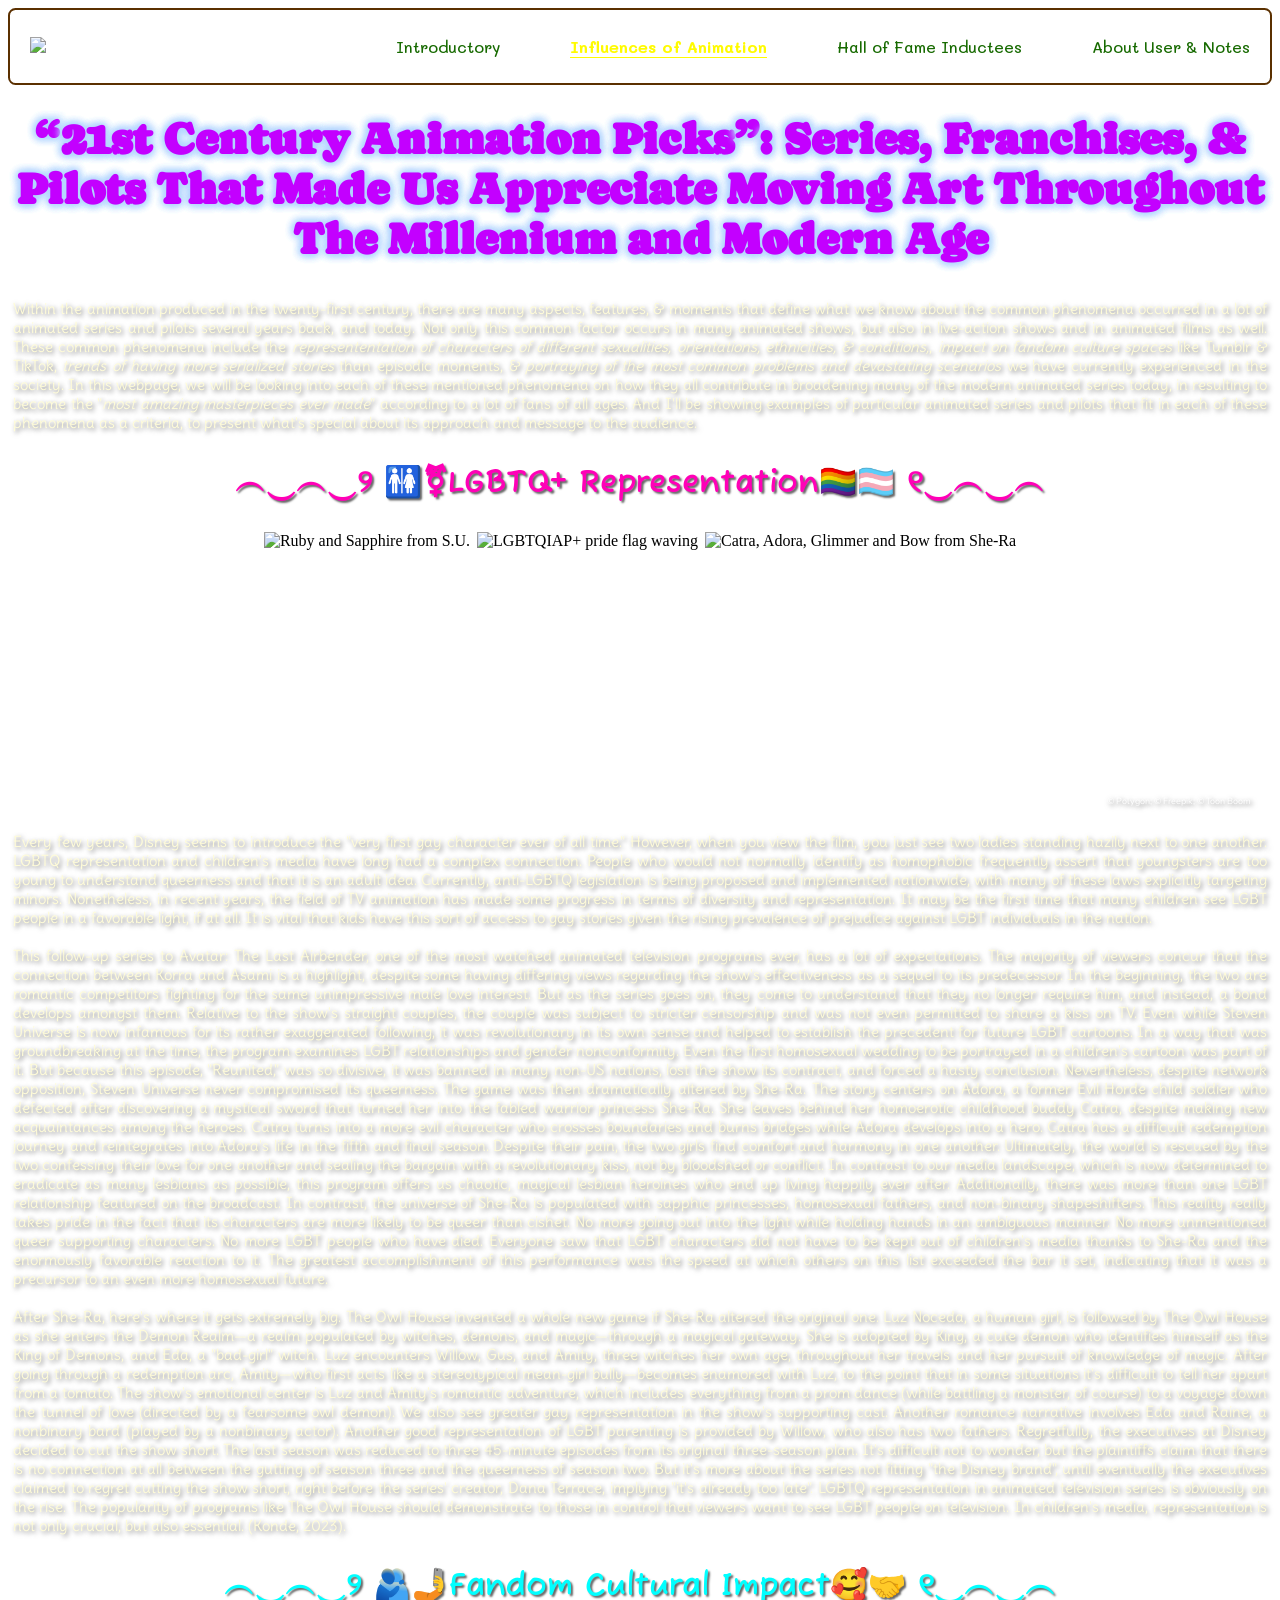
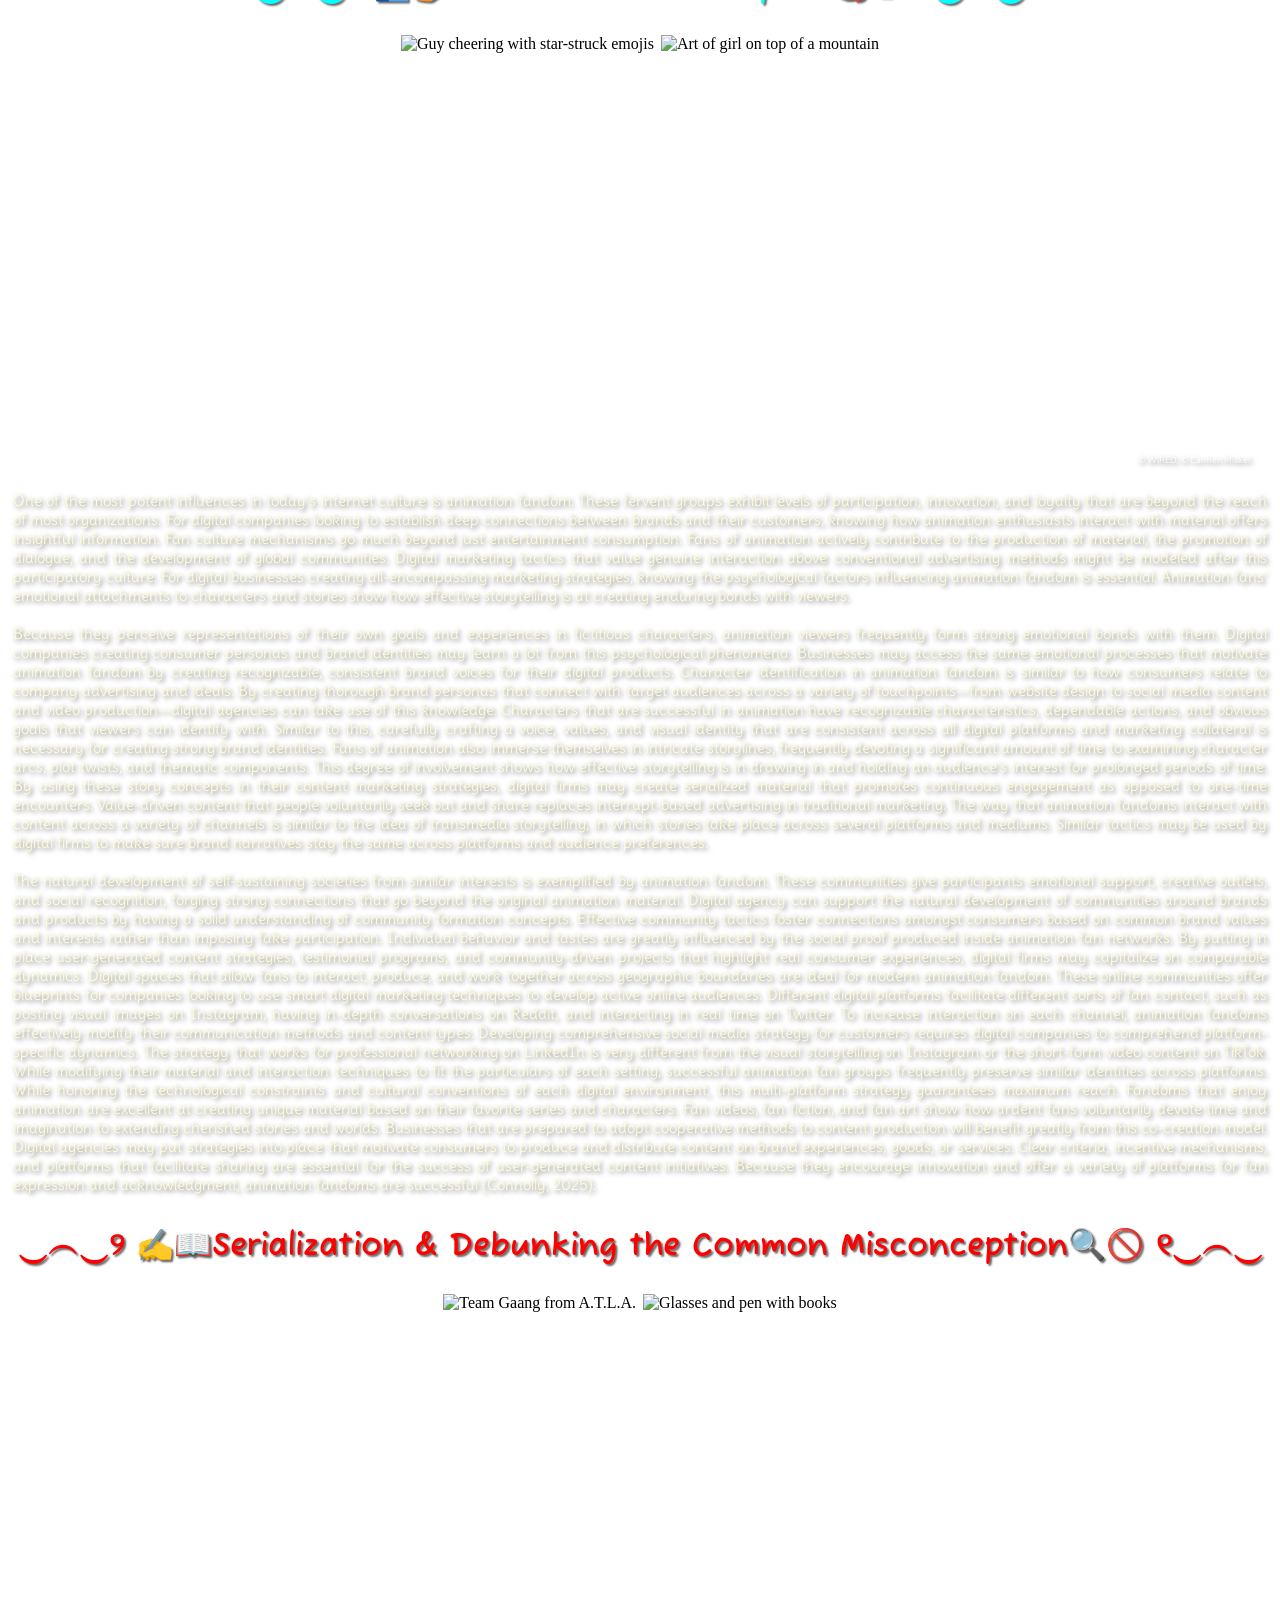
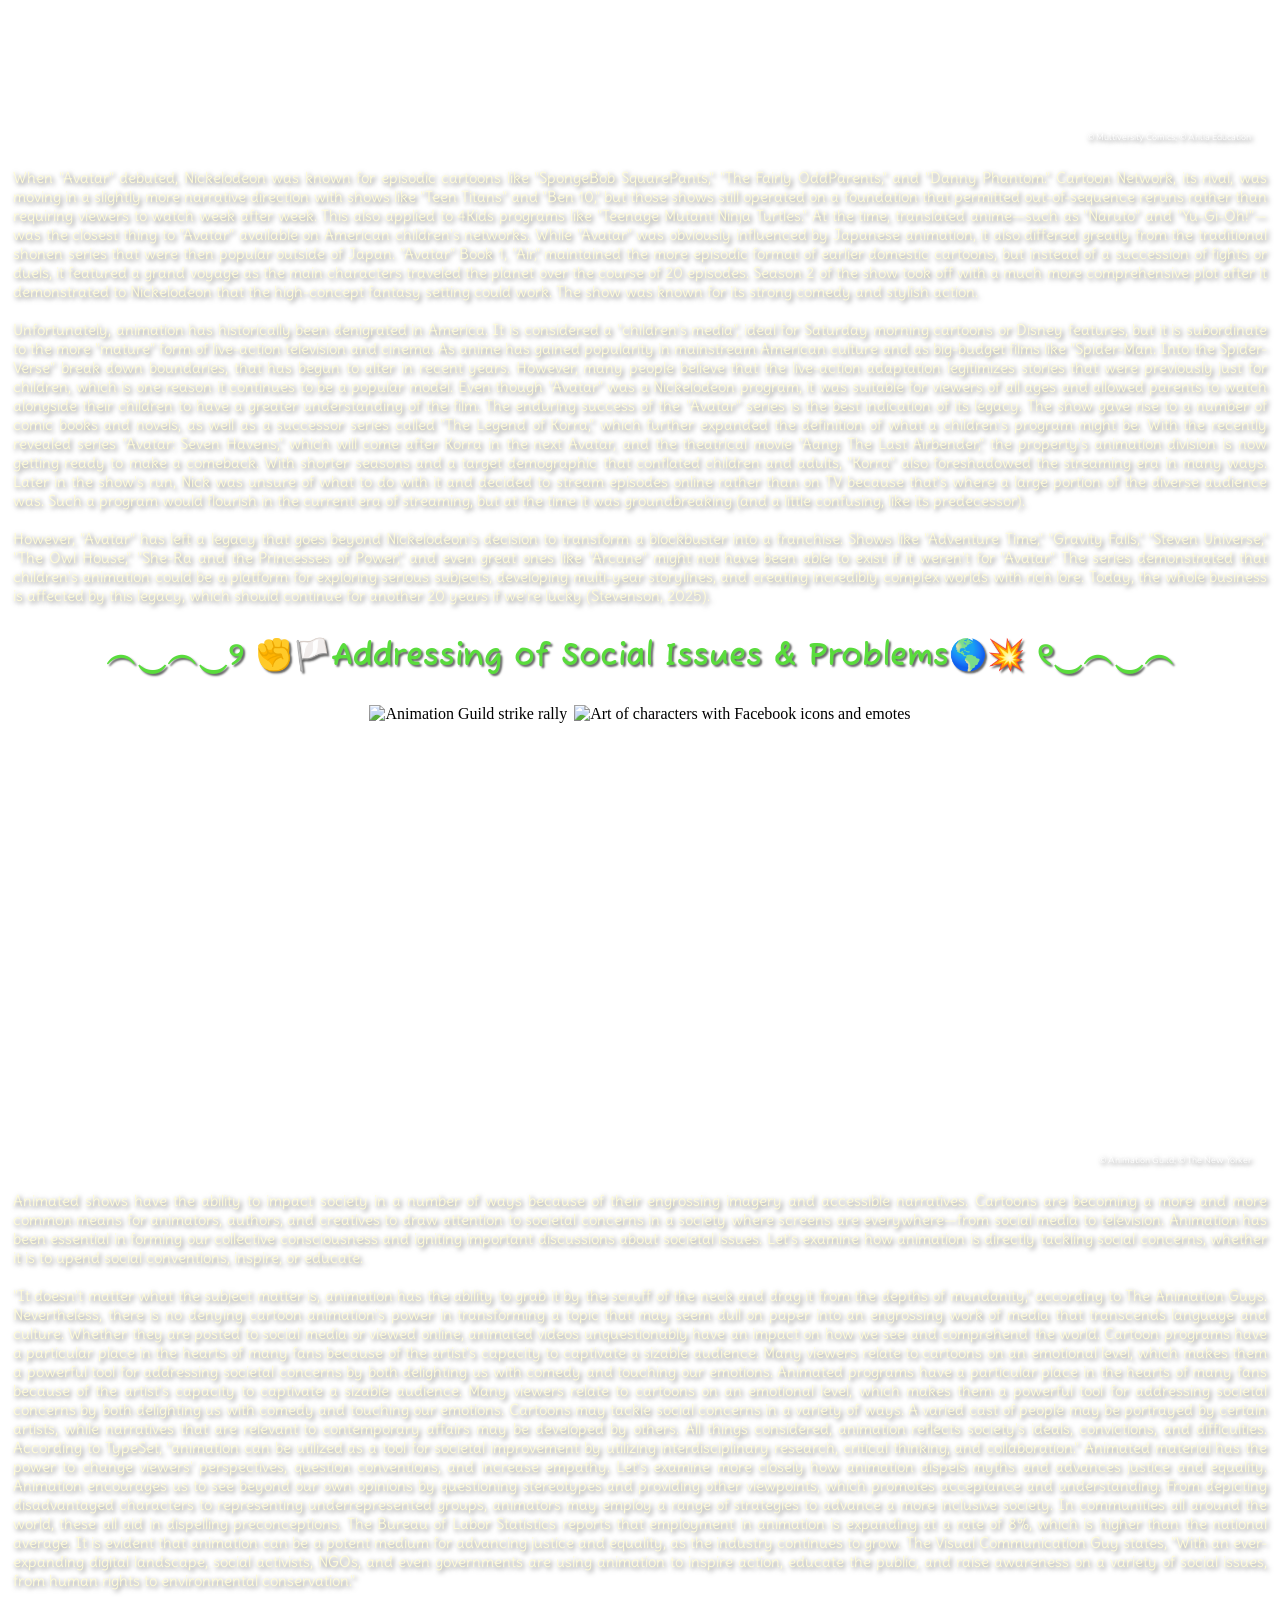
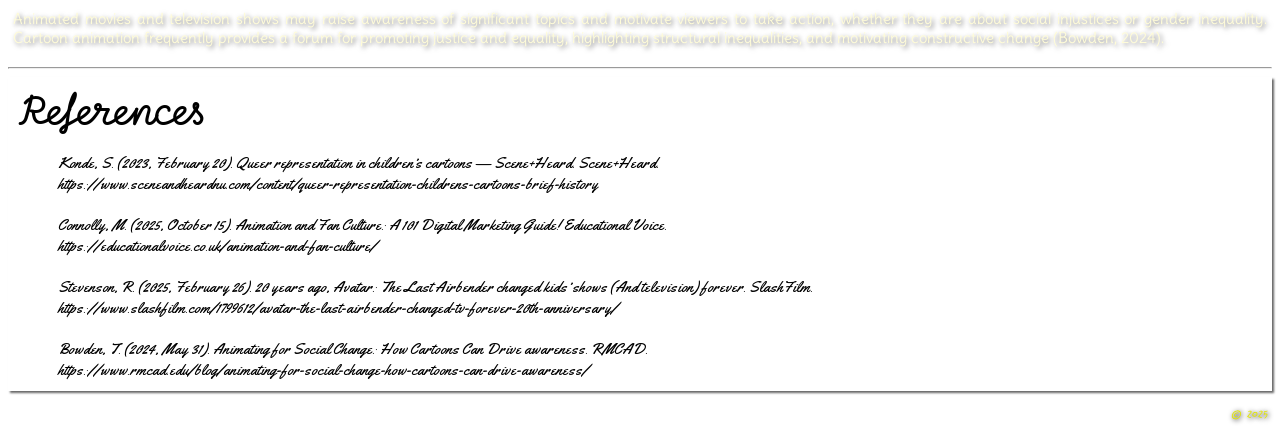
==== about.html @ afeea673 "Add files via upload" ====
<!DOCTYPE html>
<html>
    <head>
        <meta charset="UTF-8">
        <meta name="viewport" content="width=device-width, initial-scale=1.0">
        <title>Gilly's Creations: 21st Century Animation Picks</title>
        <div class="background"></div>
        <link href="https://fonts.googleapis.com/css2?family=Caprasimo&family=Delius&family=Fuzzy+Bubbles:wght@400;700&family=Hi+Melody&family=Momo+Signature&family=Nunito:ital,wght@0,200;1,200&family=Yellowtail&display=swap" rel="stylesheet">
        <link href="https://fonts.googleapis.com/css2?family=Mali:wght@500&display=swap" rel="stylesheet">
        <link rel="stylesheet" href="21stcenturyanimationCSS.css">
    </head>
    <body>
        <nav class="navbar">
            <div class="logo">
                <img src="images/greatsweetlogo.png"
                style="width: 0.5in; height: auto">
            </div>
            <ul class="nav-links">
                <li><a href="index.html">Introductory</a></li>
                <li><a href="about.html" class="active">Influences of Animation</a></li>
                <li><a href="gallery.html">Hall of Fame Inductees</a></li>
                <li><a href="contact.html">About User & Notes</a></li>
            </ul>
        </nav>

        <header>
            <h1 id="articletitle"><q>21st Century Animation Picks</q>: Series, Franchises, & Pilots That Made Us Appreciate Moving Art Throughout The Millenium and Modern Age</h1>
            <section>
                <p class="articletext">
                Within the animation produced in the twenty-first century, there are many aspects, features, & moments that define what we know about the common phenomena occurred in a lot of animated series and pilots several years back, and today.
                Not only this common factor occurs in many animated shows, but also in live-action shows and in animated films as well. These common phenomena include the <em>represententation of characters of different sexualities, orientations,
                ethnicities, & conditions,</em>, <em>impact on fandom culture spaces</em> like Tumblr & TikTok, <em>trends of having more serialized stories</em> than episodic moments, & <em>portraying of the most common problems and devastating scenarios</em>
                we have currently experienced in the society. In this webpage, we will be looking into each of these mentioned phenomena on how they all contribute in broadening many of the modern animated series today, in resulting to become the "<em>most
                amazing masterpieces ever made</em>" according to a lot of fans of all ages. And I'll be showing examples of particular animated series and pilots that fit in each of these phenomena as a criteria, to present what's special about its approach
                and message to the audience.
                </p>
            </section>
        </header>

        <main>
            <section>
                <h2 class="sectiontitle2" id="influence1">︵‿︵‿୨ 🚻⚧LGBTQ+ Representation🏳️‍🌈🏳️‍⚧️ ୧‿︵‿︵</h2>
                <div class="headerpic2">
                    <img src="https://static0.polygonimages.com/wordpress/wp-content/uploads/chorus/uploads/chorus_asset/file/11663957/Screen_Shot_2018_07_09_at_1.32.09_PM.png?q=50&fit=crop&w=1300&dpr=1.5" alt="Ruby and Sapphire from S.U.">
                    <img src="https://img.freepik.com/premium-photo/progress-lgbtq-progress-rainbow-flag-waving-wind_640087-101.jpg" alt="LGBTQIAP+ pride flag waving">
                    <img src="https://cdn3.toonboom.com/wp-content/uploads/2025/05/06110238/catra-adora-glimmer-bow.jpg" alt="Catra, Adora, Glimmer and Bow from She-Ra">
                </div>
                <p class="picturecitation">&copy; Polygon; &copy; Freepik; &copy; Toon Boom</p>
                <p class="articletext">
                    Every few years, Disney seems to introduce the "very first gay character ever of all time." However, when you view the film, you just see two ladies standing hazily next to one another.
                    LGBTQ representation and children's media have long had a complex connection. People who would not normally identify as homophobic frequently assert that youngsters are too young to understand queerness and that it is an adult idea.
                    Currently, anti-LGBTQ legislation is being proposed and implemented nationwide, with many of these laws explicitly targeting minors. Nonetheless, in recent years, the field of TV animation has made some progress in terms of diversity and representation.
                    It may be the first time that many children see LGBT people in a favorable light, if at all. It is vital that kids have this sort of access to gay stories given the rising prevalence of prejudice against LGBT individuals in the nation.
                    <br><br>
                    This follow-up series to Avatar: The Last Airbender, one of the most watched animated television programs ever, has a lot of expectations. The majority of viewers concur that the connection between Korra and Asami is a highlight,
                    despite some having differing views regarding the show's effectiveness as a sequel to its predecessor. In the beginning, the two are romantic competitors fighting for the same unimpressive male love interest. But as the series goes on,
                    they come to understand that they no longer require him, and instead, a bond develops amongst them. Relative to the show's straight couples, the couple was subject to stricter censorship and was not even permitted to share a kiss on TV.
                    Even while Steven Universe is now infamous for its rather exaggerated following, it was revolutionary in its own sense and helped to establish the precedent for future LGBT cartoons.  In a way that was groundbreaking at the time,
                    the program examines LGBT relationships and gender nonconformity. Even the first homosexual wedding to be portrayed in a children's cartoon was part of it. But because this episode, "Reunited," was so divisive, it was banned in many non-US nations,
                    lost the show its contract, and forced a hasty conclusion. Nevertheless, despite network opposition, Steven Universe never compromised its queerness. The game was then dramatically altered by She-Ra.  The story centers on Adora,
                    a former Evil Horde child soldier who defected after discovering a mystical sword that turned her into the fabled warrior princess She-Ra. She leaves behind her homoerotic childhood buddy Catra, despite making new acquaintances among the heroes.
                    Catra turns into a more evil character who crosses boundaries and burns bridges while Adora develops into a hero. Catra has a difficult redemption journey and reintegrates into Adora's life in the fifth and final season. Despite their pain,
                    the two girls find comfort and harmony in one another. Ultimately, the world is rescued by the two confessing their love for one another and sealing the bargain with a revolutionary kiss, not by bloodshed or conflict. In contrast to our media landscape,
                    which is now determined to eradicate as many lesbians as possible, this program offers us chaotic, magical lesbian heroines who end up living happily ever after. Additionally, there was more than one LGBT relationship featured on the broadcast.
                    In contrast, the universe of She-Ra is populated with sapphic princesses, homosexual fathers, and non-binary shapeshifters. This reality really takes pride in the fact that its characters are more likely to be queer than cishet.
                    No more going out into the light while holding hands in an ambiguous manner. No more unmentioned queer supporting characters. No more LGBT people who have died. Everyone saw that LGBT characters did not have to be kept out of children's media thanks to
                    She-Ra and the enormously favorable reaction to it. The greatest accomplishment of this performance was the speed at which others on this list exceeded the bar it set, indicating that it was a precursor to an even more homosexual future.
                    <br><br>
                    After She-Ra, here's where it gets extremely big. The Owl House invented a whole new game if She-Ra altered the original one. Luz Noceda, a human girl, is followed by The Owl House as she enters the Demon Realm—a realm populated by witches, demons,
                    and magic—through a magical gateway. She is adopted by King, a cute demon who identifies himself as the King of Demons, and Eda, a "bad-girl" witch.  Luz encounters Willow, Gus, and Amity, three witches her own age, throughout her travels and her pursuit of knowledge of magic.
                    After going through a redemption arc, Amity—who first acts like a stereotypical mean-girl bully—becomes enamored with Luz, to the point that in some situations it's difficult to tell her apart from a tomato. The show's emotional center is Luz and Amity's romantic adventure,
                    which includes everything from a prom dance (while battling a monster, of course) to a voyage down the tunnel of love (directed by a fearsome owl demon). We also see greater gay representation in the show's supporting cast. Another romance narrative involves Eda and Raine,
                    a nonbinary bard (played by a nonbinary actor). Another good representation of LGBT parenting is provided by Willow, who also has two fathers. Regretfully, the executives at Disney decided to cut the show short. The last season was reduced to three 45-minute episodes from
                    its original three-season plan. It's difficult not to wonder, but the plaintiffs claim that there is no connection at all between the gutting of season three and the queerness of season two. But it's more about the series not fitting "the Disney brand", until eventually the executives
                    claimed to regret cutting the show short, right before the series' creator, Dana Terrace, implying "it's already too late". LGBTQ representation in animated television series is obviously on the rise. The popularity of programs like The Owl House should demonstrate to those in control
                    that viewers want to see LGBT people on television. In children's media, representation is not only crucial, but also essential. (Konde, 2023).
                </p>
            </section>
            <section>
                <h2 class="sectiontitle2" id="influence2">︵‿︵‿୨ 🫂🤳Fandom Cultural Impact🥰🤝 ୧‿︵‿︵</h2>
                <div class="headerpic">
                    <img src="https://media.wired.com/photos/67636e4d91cc75af69d002c6/3:2/w_2560%2Cc_limit/politics_newsletter_online_fandom.jpg" alt="Guy cheering with star-struck emojis" style="height: 407px; width: auto">
                    <img src="https://hhsbanner.com/wp-content/uploads/2021/05/tumblr-900x608.jpeg" alt="Art of girl on top of a mountain" style="height: 407px; width: auto">
                </div>
                <p class="picturecitation">&copy; WIRED; &copy; Carmen Miskel</p>
                <p class="articletext">
                    One of the most potent influences in today's internet culture is animation fandom. These fervent groups exhibit levels of participation, innovation, and loyalty that are beyond the reach of most organizations. For digital companies looking to
                    establish deep connections between brands and their customers, knowing how animation enthusiasts interact with material offers insightful information. Fan culture mechanisms go much beyond just entertainment consumption. Fans of animation actively
                    contribute to the production of material, the promotion of dialogue, and the development of global communities. Digital marketing tactics that value genuine interaction above conventional advertising methods might be modeled after this participatory culture.
                    For digital businesses creating all-encompassing marketing strategies, knowing the psychological factors influencing animation fandom is essential. Animation fans' emotional attachments to characters and stories show how effective storytelling is at creating
                    enduring bonds with viewers.
                    <br><br>
                    Because they perceive representations of their own goals and experiences in fictitious characters, animation viewers frequently form strong emotional bonds with them. Digital companies creating consumer personas and brand identities may learn a lot from this
                    psychological phenomena. Businesses may access the same emotional processes that motivate animation fandom by creating recognizable, consistent brand voices for their digital products. Character identification in animation fandom is similar to how consumers
                    relate to company advertising and ideals. By creating thorough brand personas that connect with target audiences across a variety of touchpoints—from website design to social media content and video production—digital agencies can take use of this knowledge.
                    Characters that are successful in animation have recognizable characteristics, dependable actions, and obvious goals that viewers can identify with. Similar to this, carefully crafting a voice, values, and visual identity that are consistent across all digital
                    platforms and marketing collateral is necessary for creating strong brand identities. Fans of animation also immerse themselves in intricate storylines, frequently devoting a significant amount of time to examining character arcs, plot twists, and thematic components.
                    This degree of involvement shows how effective storytelling is in drawing in and holding an audience's interest for prolonged periods of time. By using these story concepts in their content marketing strategies, digital firms may create serialized material
                    that promotes continuous engagement as opposed to one-time encounters. Value-driven content that people voluntarily seek out and share replaces interrupt-based advertising in traditional marketing. The way that animation fandoms interact with content across a
                    variety of channels is similar to the idea of transmedia storytelling, in which stories take place across several platforms and mediums. Similar tactics may be used by digital firms to make sure brand narratives stay the same across platforms and audience preferences.
                    <br><br>
                    The natural development of self-sustaining societies from similar interests is exemplified by animation fandom. These communities give participants emotional support, creative outlets, and social recognition, forging strong connections that go beyond the original
                    animation material. Digital agency can support the natural development of communities around brands and products by having a solid understanding of community formation concepts. Effective community tactics foster connections amongst consumers based on common brand values
                    and interests rather than imposing fake participation. Individual behavior and tastes are greatly influenced by the social proof produced inside animation fan networks. By putting in place user-generated content strategies, testimonial programs, and community-driven
                    projects that highlight real consumer experiences, digital firms may capitalize on comparable dynamics. Digital spaces that allow fans to interact, produce, and work together across geographic boundaries are ideal for modern animation fandom. These online communities
                    offer blueprints for companies looking to use smart digital marketing techniques to develop active online audiences. Different digital platforms facilitate different sorts of fan contact, such as posting visual images on Instagram, having in-depth conversations on Reddit,
                    and interacting in real time on Twitter. To increase interaction on each channel, animation fandoms effectively modify their communication methods and content types. Developing comprehensive social media strategy for customers requires digital companies to comprehend
                    platform-specific dynamics. The strategy that works for professional networking on LinkedIn is very different from the visual storytelling on Instagram or the short-form video content on TikTok. While modifying their material and interaction techniques to fit the particulars
                    of each setting, successful animation fan groups frequently preserve similar identities across platforms. While honoring the technological constraints and cultural conventions of each digital environment, this multi-platform strategy guarantees maximum reach. Fandoms that enjoy
                    animation are excellent at creating unique material based on their favorite series and characters. Fan videos, fan fiction, and fan art show how ardent fans voluntarily devote time and imagination to extending cherished stories and worlds. Businesses that are prepared to adopt
                    cooperative methods to content production will benefit greatly from this co-creation model. Digital agencies may put strategies into place that motivate consumers to produce and distribute content on brand experiences, goods, or services. Clear criteria, incentive mechanisms,
                    and platforms that facilitate sharing are essential for the success of user-generated content initiatives. Because they encourage innovation and offer a variety of platforms for fan expression and acknowledgment, animation fandoms are successful (Connolly, 2025).
                </p>
            </section>
            <section>
                <h2 class="sectiontitle2" id="influence3">‿︵‿୨ ✍️📖Serialization & Debunking the Common Misconception🔍🚫 ୧‿︵‿</h2>
                <div class="headerpic">
                    <img src="https://multiversitystatic.s3.amazonaws.com/uploads/2018/06/Avatar-The-Last-Airbender-2.08-The-Chase-946x700.jpg" alt="Team Gaang from A.T.L.A." style="height: 424px; width: auto">
                    <img src="https://www.aralia.com/wp-content/uploads/2025/04/AdobeStock_94404351.webp" alt="Glasses and pen with books" style="height: 424px; width: auto">
                </div>
                <p class="picturecitation">&copy; Multiversity Comics; &copy; Arilia Education</p>
                <p class="articletext">
                    When "Avatar" debuted, Nickelodeon was known for episodic cartoons like "SpongeBob SquarePants," "The Fairly OddParents," and "Danny Phantom." Cartoon Network, its rival, was moving in a slightly more narrative direction with shows
                    like "Teen Titans" and "Ben 10," but those shows still operated on a foundation that permitted out-of-sequence reruns rather than requiring viewers to watch week after week.  This also applied to 4Kids programs like "Teenage Mutant Ninja Turtles."
                    At the time, translated anime—such as "Naruto" and "Yu-Gi-Oh!"—was the closest thing to "Avatar" available on American children's networks. While "Avatar" was obviously influenced by Japanese animation, it also differed greatly from the traditional
                    shonen series that were then popular outside of Japan. "Avatar" Book 1, "Air," maintained the more episodic format of earlier domestic cartoons, but instead of a succession of fights or duels, it featured a grand voyage as the main characters traveled
                    the planet over the course of 20 episodes. Season 2 of the show took off with a much more comprehensive plot after it demonstrated to Nickelodeon that the high-concept fantasy setting could work. The show was known for its strong comedy and stylish action.
                    <br><br>
                    Unfortunately, animation has historically been denigrated in America. It is considered a "children's media", ideal for Saturday morning cartoons or Disney features, but it is subordinate to the more "mature" form of live-action television and cinema.
                    As anime has gained popularity in mainstream American culture and as big-budget films like "Spider-Man: Into the Spider-Verse" break down boundaries, that has begun to alter in recent years. However, many people believe that the live-action adaptation legitimizes
                    stories that were previously just for children, which is one reason it continues to be a popular model. Even though "Avatar" was a Nickelodeon program, it was suitable for viewers of all ages and allowed parents to watch alongside their children to have a greater
                    understanding of the film. The enduring success of the "Avatar" series is the best indication of its legacy.  The show gave rise to a number of comic books and novels, as well as a successor series called "The Legend of Korra," which further expanded the definition
                    of what a children's program might be. With the recently revealed series "Avatar: Seven Havens," which will come after Korra in the next Avatar, and the theatrical movie "Aang: The Last Airbender," the property's animation division is now getting ready to make a comeback.
                    With shorter seasons and a target demographic that conflated children and adults, "Korra" also foreshadowed the streaming era in many ways. Later in the show's run, Nick was unsure of what to do with it and decided to stream episodes online rather than on TV because
                    that's where a large portion of the diverse audience was. Such a program would flourish in the current era of streaming, but at the time it was groundbreaking (and a little confusing, like its predecessor).
                    <br><br>
                    However, "Avatar" has left a legacy that goes beyond Nickelodeon's decision to transform a blockbuster into a franchise.  Shows like "Adventure Time," "Gravity Falls," "Steven Universe," "The Owl House," "She-Ra and the Princesses of Power," and even great ones like
                    "Arcane" might not have been able to exist if it weren't for "Avatar." The series demonstrated that children's animation could be a platform for exploring serious subjects, developing multi-year storylines, and creating incredibly complex worlds with rich lore.
                    Today, the whole business is affected by this legacy, which should continue for another 20 years if we're lucky (Stevenson, 2025).
                </p>
            </section>
            <section>
                <h2 class="sectiontitle2" id="influence4">︵‿︵‿୨ ✊🏳️Addressing of Social Issues & Problems🌎💥 ୧‿︵‿︵</h2>
                <div class="headerpic">
                    <img src="https://www.hollywoodreporter.com/wp-content/uploads/2024/08/Anination-Guild-Rally.jpg?w=2000&h=1126&crop=1" alt="Animation Guild strike rally" style="height: 437px; width: auto">
                    <img src="https://media.newyorker.com/photos/629928a77807e09e4011808c/1:1/w_1612,h_1612,c_limit/Lewis-Kraus_IsSocialMediaBad_v3.jpg" alt="Art of characters with Facebook icons and emotes" style="height: 437px; width: auto">
                </div>
                <p class="picturecitation">&copy; Animation Guild; &copy; The New Yorker</p>
                <p class="articletext">
                    Animated shows have the ability to impact society in a number of ways because of their engrossing imagery and accessible narratives. Cartoons are becoming a more and more common means for animators, authors,
                    and creatives to draw attention to societal concerns in a society where screens are everywhere—from social media to television. Animation has been essential in forming our collective consciousness and igniting
                    important discussions about societal issues. Let's examine how animation is directly tackling social concerns, whether it is to upend social conventions, inspire, or educate.
                    <br><br>
                    "It doesn't matter what the subject matter is, animation has the ability to grab it by the scruff of the neck and drag it from the depths of mundanity," according to The Animation Guys. Nevertheless, there is no
                    denying cartoon animation's power in transforming a topic that may seem dull on paper into an engrossing work of media that transcends language and culture. Whether they are posted to social media or viewed online,
                    animated videos unquestionably have an impact on how we see and comprehend the world. Cartoon programs have a particular place in the hearts of many fans because of the artist's capacity to captivate a sizable audience.
                    Many viewers relate to cartoons on an emotional level, which makes them a powerful tool for addressing societal concerns by both delighting us with comedy and touching our emotions. Animated programs have a particular
                    place in the hearts of many fans because of the artist's capacity to captivate a sizable audience. Many viewers relate to cartoons on an emotional level, which makes them a powerful tool for addressing societal concerns
                    by both delighting us with comedy and touching our emotions. Cartoons may tackle social concerns in a variety of ways. A varied cast of people may be portrayed by certain artists, while narratives that are relevant to
                    contemporary affairs may be developed by others. All things considered, animation reflects society's ideals, convictions, and difficulties. According to TypeSet, "animation can be utilized as a tool for societal improvement
                    by utilizing interdisciplinary research, critical thinking, and collaboration." Animated material has the power to change viewers' perspectives, question conventions, and increase empathy. Let's examine more closely how
                    animation dispels myths and advances justice and equality. Animation encourages us to see beyond our own opinions by questioning stereotypes and providing other viewpoints, which promotes acceptance and understanding.
                    From depicting disadvantaged characters to representing underrepresented groups, animators may employ a range of strategies to advance a more inclusive society.  In communities all around the world, these all aid in
                    dispelling preconceptions. The Bureau of Labor Statistics reports that employment in animation is expanding at a rate of 8%, which is higher than the national average.  It is evident that animation can be a potent medium
                    for advancing justice and equality, as the industry continues to grow. The Visual Communication Guy states, "With an ever-expanding digital landscape, social activists, NGOs, and even governments are using animation to
                    inspire action, educate the public, and raise awareness on a variety of social issues, from human rights to environmental conservation."
                    <br><br>
                    Animated movies and television shows may raise awareness of significant topics and motivate viewers to take action, whether they are about social injustices or gender inequality.  Cartoon animation frequently provides a
                    forum for promoting justice and equality, highlighting structural inequalities, and motivating constructive change (Bowden, 2024).
                </p>
            </section>
        </main>

        <hr>

        <footer>
            <section>
                <div class="citationlist">
                    <div id="referenceheader">
                        References
                    </div>
                    <div class="citationinfo">
                        Konde, S. (2023, February 20). Queer representation in children’s cartoons — Scene+Heard. Scene+Heard.
                        <br>https://www.sceneandheardnu.com/content/queer-representation-childrens-cartoons-brief-history
                    </div>
                    <div class="citationinfo">
                        Connolly, M. (2025, October 15). Animation and Fan Culture: A 101 Digital Marketing Guide! Educational Voice.
                        <br>https://educationalvoice.co.uk/animation-and-fan-culture/
                    </div>
                    <div class="citationinfo">
                        Stevenson, R. (2025, February 26). 20 years ago, Avatar: The Last Airbender changed kids’ shows (And television) forever. SlashFilm.
                        <br>https://www.slashfilm.com/1799612/avatar-the-last-airbender-changed-tv-forever-20th-anniversary/
                    </div>
                    <div class="citationinfo">
                        Bowden, T. (2024, May 31). Animating for Social Change: How Cartoons Can Drive awareness. RMCAD.
                        <br>https://www.rmcad.edu/blog/animating-for-social-change-how-cartoons-can-drive-awareness/
                    </div>
                </div>
            </section>
            
            <div class="card-container3">
                <div class="copyrightyear">
                    <address>
                        <p>&copy; 2025</p>
                    </address>
                </div>
            </div>
        </footer>

        <script>
            const titles = [
                "🦉 Gilly's Creations: 21st Century Animation Picks [Animation Influences]",
                "🪐 Gilly's Creations: 21st Century Animation Picks [Animation Influences]",
                "🐸 Gilly's Creations: 21st Century Animation Picks [Animation Influences]",
                "🌠 Gilly's Creations: 21st Century Animation Picks [Animation Influences]",
                "🕵️‍♀️ Gilly's Creations: 21st Century Animation Picks [Animation Influences]",
            ];

            let index = 0;
                setInterval(() => {
                document.title = titles[index];
                index = (index + 1) % titles.length;
                }, 2000);
        </script>
    </body>
</html>
---- 21stcenturyanimationCSS.css ----
.background {
  position: fixed;
  top: 0; left: 0;
  width: 100%; height: 100%;
  background: url(https://static.vecteezy.com/system/resources/previews/060/284/460/non_2x/abstract-psychedelic-checkerboard-background-with-retro-colors-trippy-modern-design-with-distortion-grid-effect-twisted-wavy-and-groovy-geometrical-chessboard-distorted-funky-70s-hippie-art-vector.jpg);
  filter: brightness(0.5);
  background-position: center;
  background-size: cover;
  background-repeat: no-repeat;
  z-index: -1;
}

.navbar {
  display: flex;
  justify-content: space-between;
  align-items: center;
  border: 2px solid #5b3000;
  border-radius: 7.5px;
  background: url(https://img.freepik.com/free-photo/abstract-smooth-orange-background-layout-designstudioroom-web-template-business-report-with-smooth-c_1258-54783.jpg?semt=ais_hybrid&w=740&q=80);
  background-size: cover;
  background-position: center;
  padding: 10px 20px;
  position: sticky;
  top: 0;
  z-index: 1000;
}

.nav-links {
  list-style: none;
  display: flex;
  gap: 70px;
}

.nav-links a {
  text-decoration: none;
  color: #176a00;
  font-family: 'Mali', cursive;
  font-weight: 500;
  transition: color 0.3s ease;
}

.nav-links a:hover {
  color: #176a00;
  text-shadow: 0 0 15px #692e00;
  transform: translateY(-2px);
  transition: color 0.3 ease;
}

.nav-links a.active {
  color: #fffb00;         
  font-weight: bold;
  border-bottom: 1.5px solid #fffb00;
}

#articletitle {
  text-align: center;
  font-family: 'Caprasimo', serif;
  font-size: 44px;
  color: rgb(195, 0, 255);
  text-shadow: 0 0 10px rgb(179, 213, 255), 0 0 10px rgb(179, 213, 255), 0 0 10px rgb(179, 213, 255), 0 0 10px rgb(179, 213, 255);
  opacity: 0;
  animation: slideUp 1s ease-out forwards, glowPulse 2.5s ease-in-out infinite 1.2s;
}

@keyframes slideUp {
  0% {
    opacity: 0;
    transform: translateY(25px);
  }
  100% {
    opacity: 1;
    transform: translateY(0);
  }
}

@keyframes glowPulse {
  0%, 100% {
    text-shadow: 0 0 10px rgb(179, 213, 255), 0 0 10px rgb(179, 213, 255), 0 0 10px rgb(179, 213, 255), 0 0 10px rgb(179, 213, 255);
    transform: scale(1);
  }
  50% {
    text-shadow: 0 0 20px rgb(179, 213, 255), 0 0 10px rgb(179, 213, 255), 0 0 10px rgb(179, 213, 255), 0 0 10px rgb(179, 213, 255);
    transform: scale(1.0075);
  }
}

.articletext {
  font-family: 'Delius', cursive;
  font-size: 15px;
  color: rgb(255, 252, 216);
  text-align: justify;
  justify-content: center;
  align-items: center;
  padding: 5px;
  text-shadow: 2px 2px 5px rgba(0, 0, 0, 0.6);
}

.articletextlist {
  font-family: 'Happy Monkey', system-ui;
  font-size: 13.5px;
  color: rgb(194, 255, 182);
  text-align: justify;
  justify-content: center;
  align-items: center;
  text-shadow: 2px 2px 10px rgba(0, 0, 0, 0.6);
}

.headerpic, .headerpic2 {
  display: flex;
  justify-content: center;
  align-items: stretch;
  text-align: right;
}

.headerpic img {
  display: block;
  padding: 3.5px;
  width: auto;
  height: 350px;
}

.headerpic2 img {
  display: block;
  padding: 3.5px;
  width: auto;
  height: 250px;
}

.picturecitation {
  text-align: right;
  font-family: 'Nunito', sans-serif;
  font-size: 9px;
  color: white;
  margin-right: 21px;
  padding-bottom: 5px;
  text-shadow: 2px 2px 5px rgba(0, 0, 0, 0.6);
}

.sectiontitle {
      color: #000000;
      text-shadow: 0px 0px 5px rgba(255, 255, 255), 0px 0px 5px rgba(255, 255, 255), 0px 0px 5px rgba(255, 255, 255), 0px 0px 5px rgba(255, 255, 255);
      font-size: 50px;
      font-weight: bold;
      text-align: center;
      font-family: 'Oregano', cursive;
}

.sectiontitle span {
      display: inline-block;
      animation: wave 1s ease-in-out infinite;
}

.sectiontitle span:nth-child(1) { animation-delay: 0s; }
.sectiontitle span:nth-child(2) { animation-delay: 0.05s; }
.sectiontitle span:nth-child(3) { animation-delay: 0.1s; }
.sectiontitle span:nth-child(4) { animation-delay: 0.15s; }
.sectiontitle span:nth-child(5) { animation-delay: 0.2s; }
.sectiontitle span:nth-child(6) { animation-delay: 0.25s; }
.sectiontitle span:nth-child(7) { animation-delay: 0.3s; }
.sectiontitle span:nth-child(8) { animation-delay: 0.35s; }
.sectiontitle span:nth-child(9) { animation-delay: 0.4s; }
.sectiontitle span:nth-child(10) { animation-delay: 0.45s; }

@keyframes wave {
  0%, 100% { transform: translateY(0); }
  50% { transform: translateY(-7.5px); }
}

.sectiontitle2 {
      text-shadow: 2px 2px 2px rgba(0, 0, 0, 0.6);
      font-size: 30.5px;
      font-weight: bold;
      text-align: center;
      font-family: 'Fuzzy Bubbles', sans-serif;
}

#influence1 {
  color: #ff00b7;
}
#influence2 {
  color: #00ffff;
}
#influence3 {
  color: #ff0000;
}
#influence4 {
  color: #59dc3c;
}

.sectiontitle3 {
      color: #ffdd00;
      text-shadow: 2px 2px 2px rgba(0, 0, 0, 0.6);
      font-size: 45.5px;
      font-weight: bold;
      text-align: center;
      font-family: 'Emilys Candy', sans-serif;
      text-decoration: underline;
}

.sectionsubtitle {
      color: #c9c9c9;
      text-shadow: 2px 2px 2px rgba(0, 0, 0, 0.6);
      font-size: 10px;
      font-weight: bold;
      text-align: center;
      font-family: 'Macondo', cursive;
      text-decoration: underline;
}

.top10currentfavorites {
  display: grid;
  gap: 7.5px;
  width: 100%;
  max-width: 12.575in;
  margin: 0 auto;
}

.currentfavoriterow {
  display: grid;
  gap: 7.5px;
}
.currentfavoriterow.two {
  grid-template-columns: repeat(2, 1fr);
}
.currentfavoriterow.three {
  grid-template-columns: repeat(3, 1fr);
}

.currentfavorite {
  display: grid;
  font-family: 'Yomogi', cursive;
  font-size: 17.5px;
  text-shadow: 3px 3px 4px rgb(0, 0, 0);
  padding: 50px;
  text-align: center;
  border: 1.5px solid;
  border-radius: 2px;
  align-items: end;
  box-shadow: 3px 3px 4px rgb(0, 0, 0);
  height: 1.7in;
}

.currentfavorite:hover {
  transform: translateX(-1px) translateY(-1px);
}

#favorite1 {
  background: linear-gradient(to bottom, rgba(0,0,0,0.1), rgba(0,0,0,1)), url(https://media.them.us/photos/6349907fe489ca1c8ce750d3/16:9/w_2560%2Cc_limit/theowlhouseheader.jpg);
  background-size: cover;
  background-position: center;
  background-repeat: no-repeat;
  color: #9900ff;
  border-color: #9900ff;
}

#favorite1:hover {
  box-shadow: 2px 2px 5px #9900ff;
}

#favorite2 {
  background: linear-gradient(to bottom, rgba(0,0,0,0.1), rgba(0,0,0,1)), url(https://m.media-amazon.com/images/M/MV5BZjEyODBhNDQtYzkwNy00MzQ0LTkzZTEtMzI0MWIxNTA5MTA3XkEyXkFqcGc@._V1_.jpg);
  background-size: cover;
  background-position: center;
  background-repeat: no-repeat;
  color: #1a76ff;
  border-color: #1a76ff;
}

#favorite2:hover {
  box-shadow: 2px 2px 5px #1a76ff;
}

#favorite3 {
  background: linear-gradient(to bottom, rgba(0,0,0,0.1), rgba(0,0,0,1)), url(https://preview.redd.it/do-you-think-marcy-likes-anne-or-sasha-better-v0-dk2cpqpt3hsc1.jpeg?auto=webp&s=93430fdb9ab131cb79456f5c4b8b4723dc5df3d3);
  background-size: cover;
  background-position: center;
  background-repeat: no-repeat;
  color: #05a93e;
  border-color: #05a93e;
}

#favorite3:hover {
  box-shadow: 2px 2px 5px #05a93e;
}

#favorite4 {
  background: linear-gradient(to bottom, rgba(0,0,0,0.1), rgba(0,0,0,1)), url(https://m.media-amazon.com/images/M/MV5BNjFkYWVlZGUtNGFlMS00NGEyLTg4NGQtNDZmZjQ5ZGJlMDQ4XkEyXkFqcGc@._V1_.jpg);
  background-size: cover;
  background-position: center;
  background-repeat: no-repeat;
  color: #d6af02;
  border-color: #d6af02;
}

#favorite4:hover {
  box-shadow: 2px 2px 5px #d6af02;
}

#favorite5 {
  background: linear-gradient(to bottom, rgba(0,0,0,0.1), rgba(0,0,0,1)), url(https://i0.wp.com/biggestinjapan.com/wp-content/uploads/2019/03/CS-ivyzack.jpg?resize=960%2C540);
  background-size: cover;
  background-position: center;
  background-repeat: no-repeat;
  color: #960000;
  border-color: #960000;
}

#favorite5:hover {
  box-shadow: 2px 2px 5px #960000;
}

#favorite6 {
  background: linear-gradient(to bottom, rgba(0,0,0,0.1), rgba(0,0,0,1)), url(https://www.geekgirlauthority.com/wp-content/uploads/2024/12/Jentry_Chau_vs_the_Underworld_n_S1_E5_00_07_43_08.jpg);
  background-size: cover;
  background-position: center;
  background-repeat: no-repeat;
  color: #d3cdb0;
  border-color: #d3cdb0;
}

#favorite6:hover {
  box-shadow: 2px 2px 5px #d3cdb0;
}

#favorite7 {
  background: linear-gradient(to bottom, rgba(0,0,0,0.1), rgba(0,0,0,1)), url(https://m.media-amazon.com/images/M/MV5BYzBkOTY0YjktMmRkYy00MmE1LTk1NWMtN2JhZmJmMjYwYTdlXkEyXkFqcGc@._V1_.jpg);
  background-size: cover;
  background-position: center;
  background-repeat: no-repeat;
  color: #3cff00;
  border-color: #3cff00;
}

#favorite7:hover {
  box-shadow: 2px 2px 5px #3cff00;
}

#favorite8 {
  background: linear-gradient(to bottom, rgba(0,0,0,0.1), rgba(0,0,0,1)), url(https://i0.wp.com/thepeachreview.com/wp-content/uploads/2024/12/The_Dragon_Prince_S6_still_09.jpg?ssl=1);
  background-size: cover;
  background-position: center;
  background-repeat: no-repeat;
  color: #9db9e7;
  border-color: #9db9e7;
}

#favorite8:hover {
  box-shadow: 2px 2px 5px #9db9e7;
}

#favorite9 {
  background: linear-gradient(to bottom, rgba(0,0,0,0.1), rgba(0,0,0,1)), url(https://scontent.fcrk2-2.fna.fbcdn.net/v/t39.30808-6/512745871_1393334255305286_7088757408613574297_n.jpg?_nc_cat=1&ccb=1-7&_nc_sid=2285d6&_nc_ohc=3q9ZBB_MTogQ7kNvwHO9ZIN&_nc_oc=AdmQhegI8LD_UjljE-EGHeKEDs9VcqEyUgxakFFPrmBcFN4VZS7oGwDu_WGIcacZNbg&_nc_zt=23&_nc_ht=scontent.fcrk2-2.fna&_nc_gid=H6Hzt67taNVkXmr2LiDb9Q&oh=00_Afdu33eT7q0yTigkTVi56_qYtxN7k4l-ay3IeZMMKkfQzw&oe=690B97AC);
  background-size: cover;
  background-position: center;
  background-repeat: no-repeat;
  color: #e6e6e6;
  border-color: #e6e6e6;
}

#favorite9:hover {
  box-shadow: 2px 2px 5px #e6e6e6;
}

#favorite10 {
  background: linear-gradient(to bottom, rgba(0,0,0,0.1), rgba(0,0,0,1)), url(https://m.media-amazon.com/images/M/MV5BZWZmZTRhYTItN2FiZi00ZGZhLWJjYjYtOTY1YjhmM2FiOGY3XkEyXkFqcGc@._V1_.jpg);
  background-size: cover;
  background-position: center;
  background-repeat: no-repeat;
  color: #ff1d3f;
  border-color: #ff1d3f;
}

#favorite10:hover {
  box-shadow: 2px 2px 5px #ff1d3f;
}

.entirelist {
  width: 97%;
  margin: 20px auto;
  text-align: center;
}

#inducteeTable {
  width: auto;
  margin: 0 auto;
  border-collapse: separate;
  border-spacing: 1px;
  background-color: #451200;
}

#inducteeTable th {
  font-family: 'Rancho', cursive;
  color: #630000;
  background-color: #e06565;
  font-size: 17.5px;
}

#inducteeTable td {
  background-color: #32090d;
  color:#dfdba7;
  font-family: "Sriracha", cursive;
  font-size: 12.5px;
}

#inducteeTable tbody tr td:nth-child(2) {
  color: rgb(255, 0, 106);
  text-shadow: 0px 0px 1.25px rgba(255, 0, 191, 0.5), 0px 0px 1.25px rgb(255, 0, 191, 0.5), 0px 0px 1.25px rgb(255, 0, 191, 0.5), 0px 0px 1.25px rgb(255, 0, 191, 0.5);
  font-size: 13.5px;
}

th {
  cursor: pointer;
  position: relative;
}

th [aria-sort="ascending"], th [aria-sort="descending"] {
  position: absolute;
}

th [aria-sort="ascending"]::after {
  position: absolute;
  right: 5px;
}

th [aria-sort="descending"]::after {
  position: absolute;
  right: 5px;
}

th [aria-sort="none"]::after {
  content: '♢';
  position: absolute;
  right: 0px;
  color: #ccc;
}

th.sortable { cursor: pointer; user-select: none; }
th[aria-sort="ascending"]::after { content: " ⥁"; }
th[aria-sort="descending"]::after { content: " ⥀"; }
th:not(.sortable) { cursor: default; }


.shot img {
  width: 150px;
  height: auto;
}

.citationlist {
  background: url(https://img.freepik.com/free-vector/white-canvas-background_1053-239.jpg?semt=ais_hybrid&w=740&q=80);
  background-position: top;
  background-size: cover;
  background-repeat: no-repeat;
  display: block;
  justify-content: space-between;
  align-items: center;
  box-shadow: 2px 2px 2px rgba(0, 0, 0, 0.6);
}

#referenceheader {
  font-size: 32px;
  font-family: 'Momo Signature', cursive;
}

.citationlist>div {
  font-size: 15.5px;
  color: #000000;
  padding: 10px 10px;
  text-align: left;
}

.citationinfo {
  font-family: 'Yellowtail', cursive;
  margin-left: 40px;
}

.userprofile {
  background: none;
  display: flex;
  width: 100%;
}

.userprofile>div {
  text-align: justify;
  padding: 5.5px;
}

.userintroduction {
  text-align: justify;
  font-size: 21px;
  font-family: 'Gochi Hand';
  color: rgb(223, 255, 215);
  text-shadow: 2px 2px 2px rgba(0, 0, 0, 0.6);
}

.userintrogrid {
  display: flex;
  justify-content: center;
  gap: 15px;
  width: 100%;
  max-width: 10in;
  margin: 0 auto;
  margin-top: 5px;
}

.userintrogrid img {
  height: 1.49in;
  width: auto;
  box-shadow: 2px 2px 2px rgba(0, 0, 0, 0.6);
}

.profilepicture img {
  width: 348px;
  height: auto
}

.card-container2 {
  background: url("https://media.istockphoto.com/id/1329715338/vector/dots-and-lines-penetrate-upward-through-particle-trajectory-network-technology-and-speed.jpg?s=612x612&w=0&k=20&c=p4Bb2XUHc_Wl7rVMmHjj-yggeaxbcHk_Gjd4IgKu8uA=");
  background-position: bottom;
  background-size: cover;
  background-repeat: no-repeat;
  filter: brightness(1.1);
}

.card-container2>div {
  margin-top: 0px;
  margin-left: 0px;
  margin-bottom: 0px;
  margin-right: 0px;
  font-family: 'Unbounded', sans-serif;
  font-size: 12.5px;
  color: white;
  display: flex;
  justify-content: center;
  align-items: center;
  width: 1230px;
  height: 20px;
  text-align: center;
  padding: 6.5px;
  filter: brightness(0.9);
}

.socials img {
  width: 13.75px;
  height: auto;
}

.card-container3 {
  background: none;
  filter: brightness(1);
}

.card-container3>div {
  margin-right: 5px;
  font-family: 'Hi Melody', sans-serif;
  font-size: 14.5px;
  color: rgb(251, 255, 0);
  text-align: right;
  padding: 0px;
  filter: brightness(0.9);
  text-shadow: 1px 1px 5px #000000;
}

#tagline {
  text-align: center;
  color: rgb(255, 157, 0);
  text-shadow: 2px 2px 5px #000000;
  font-family: 'Cedarville Cursive', cursive;
  font-size: 20px;
}
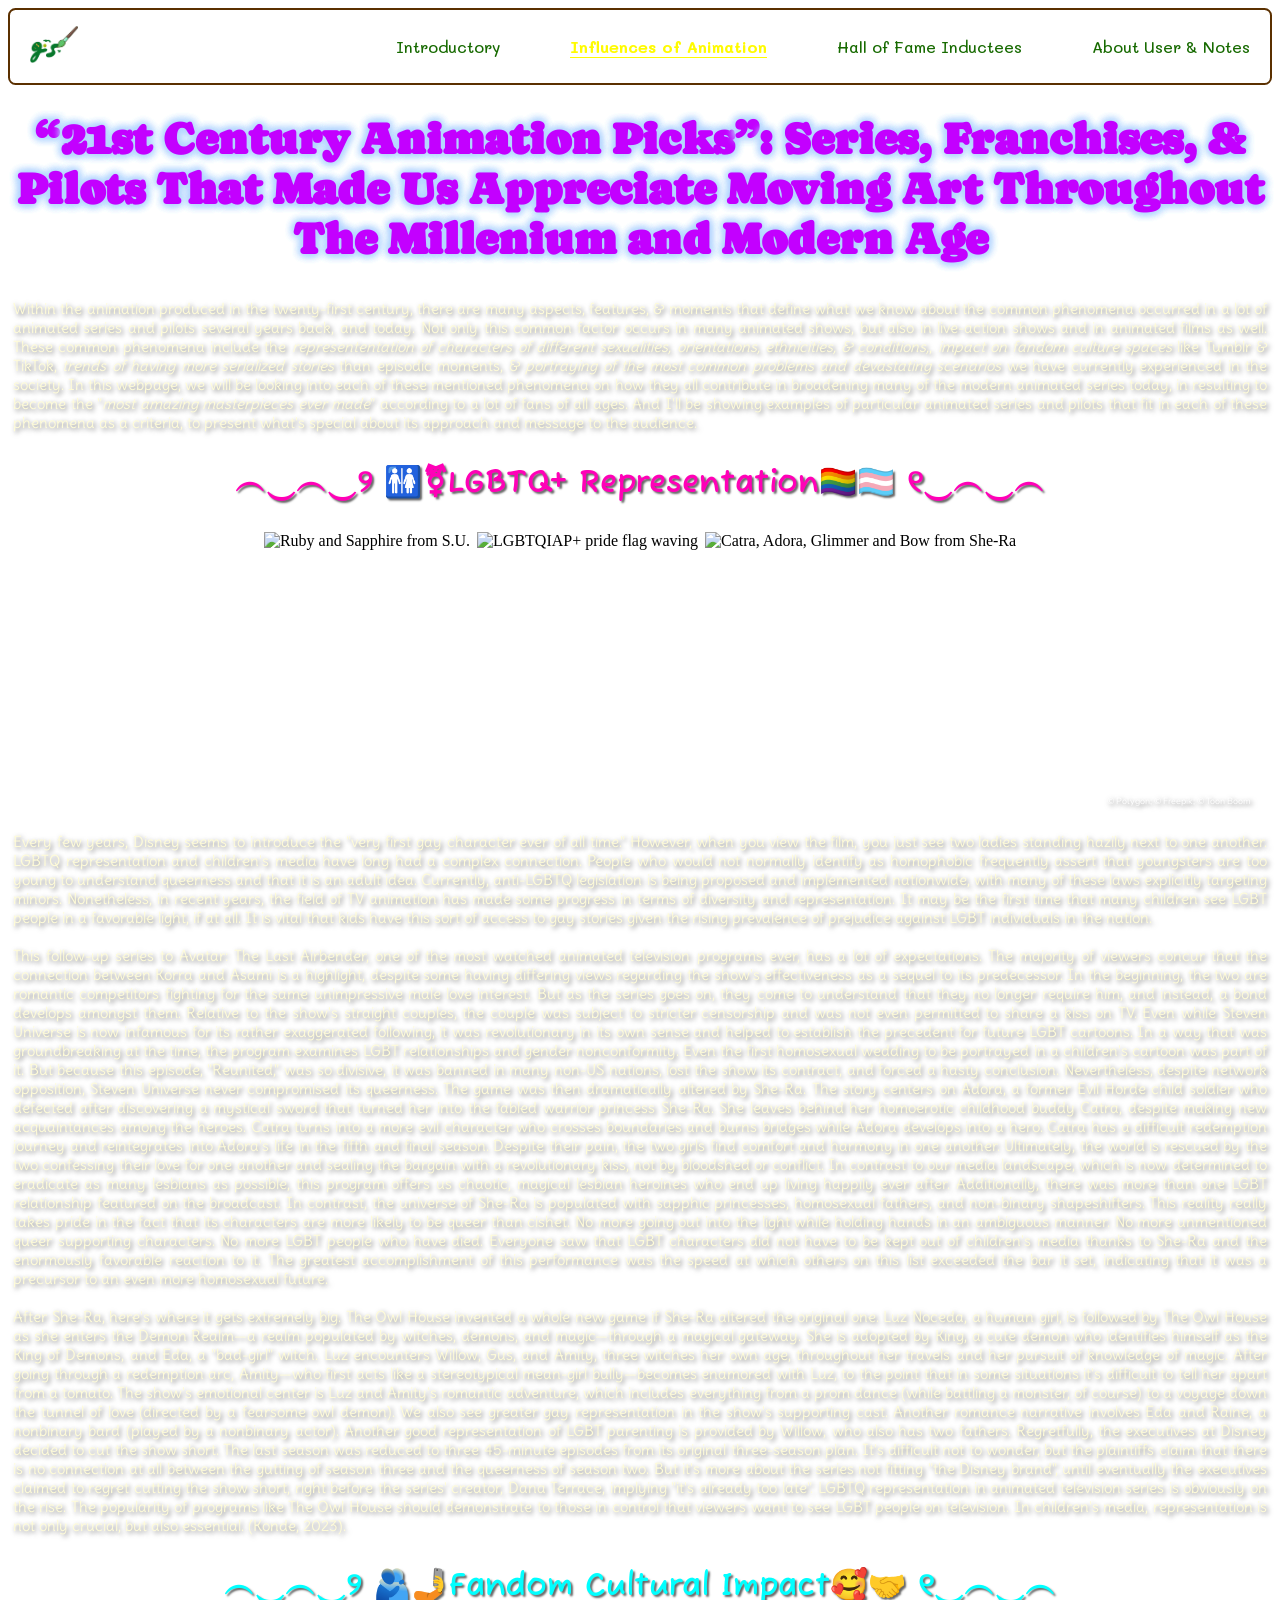
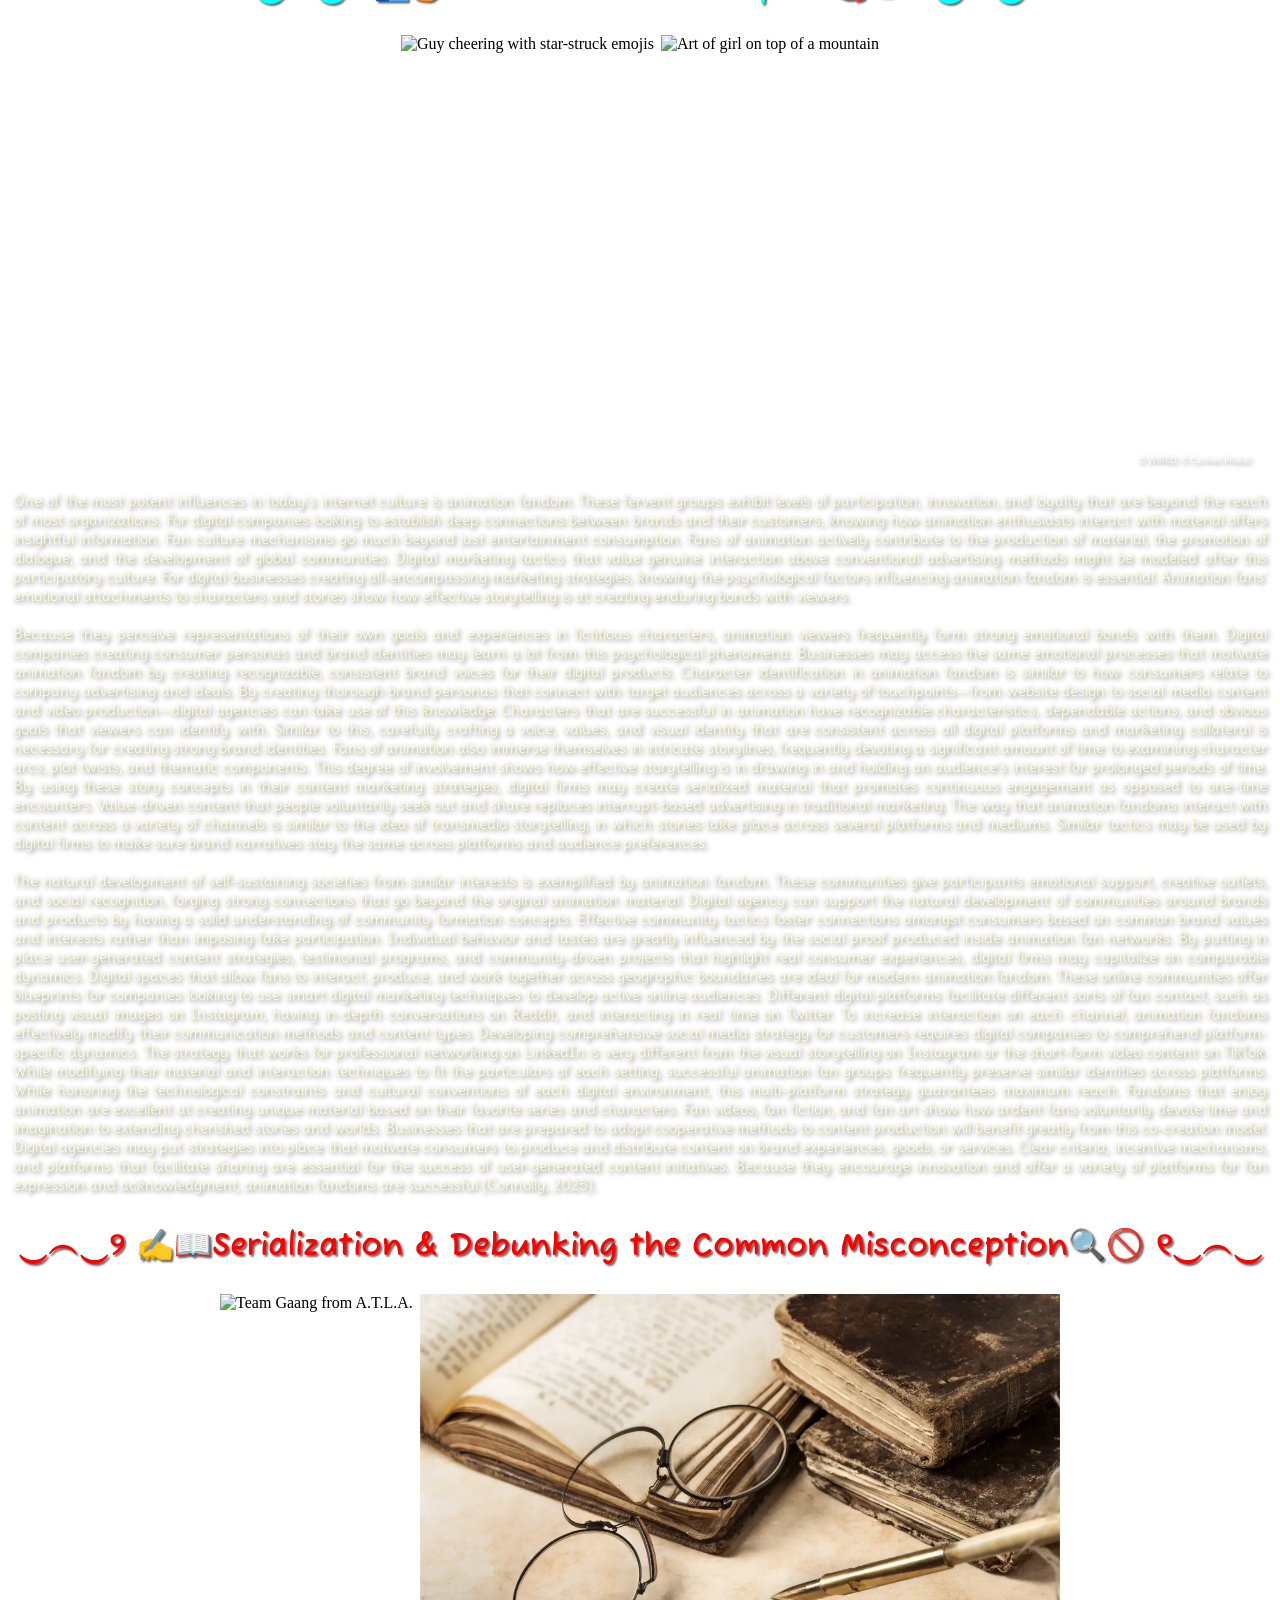
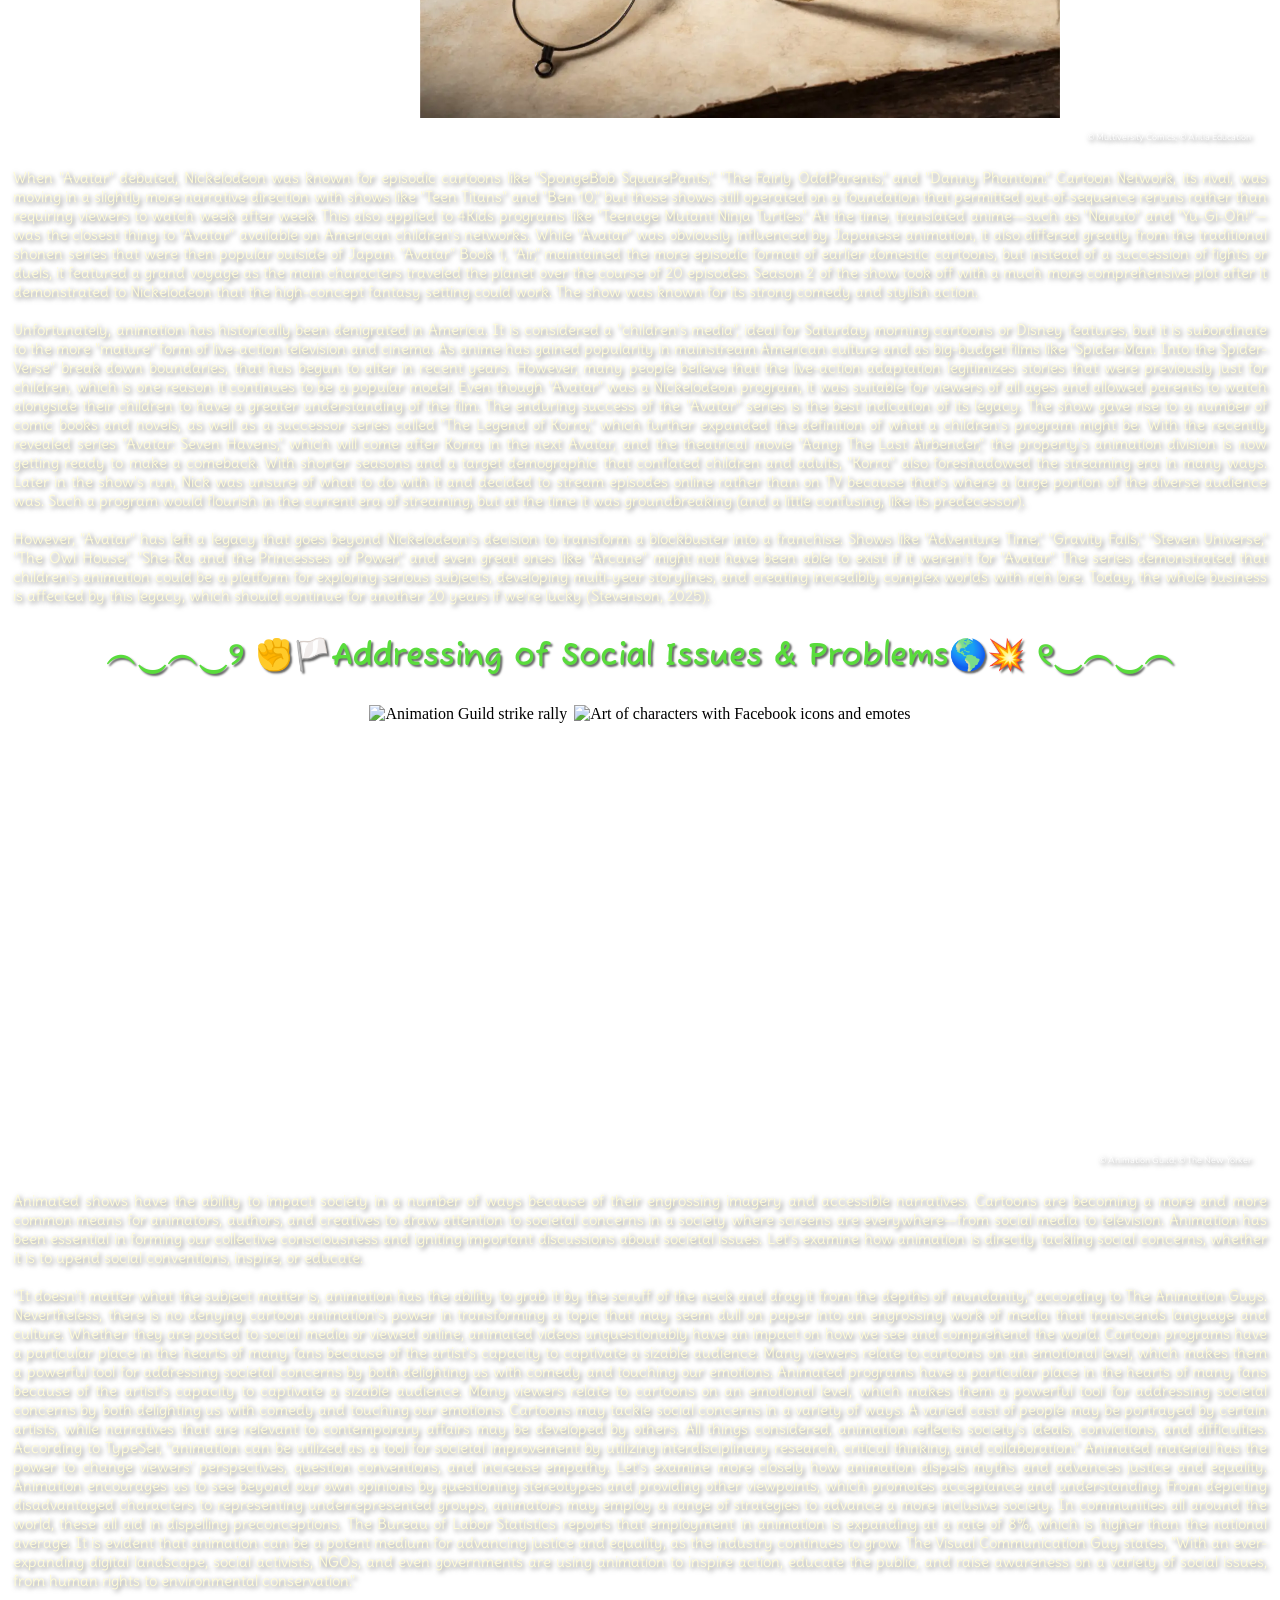
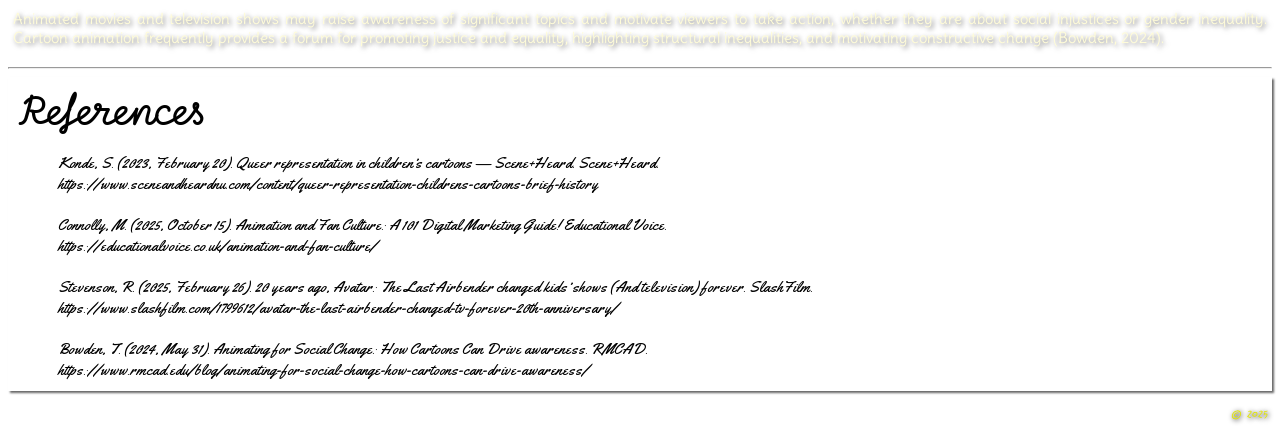
==== commit 35c2dfec: "Add files via upload" ====
--- a/about.html
+++ b/about.html
@@ -12,7 +12,7 @@
     <body>
         <nav class="navbar">
             <div class="logo">
-                <img src="images/greatsweetlogo.png"
+                <img src="images/greatsweetportfoliositelogo.png"
                 style="width: 0.5in; height: auto">
             </div>
             <ul class="nav-links">
@@ -116,7 +116,7 @@
                 <h2 class="sectiontitle2" id="influence3">‿︵‿୨ ✍️📖Serialization & Debunking the Common Misconception🔍🚫 ୧‿︵‿</h2>
                 <div class="headerpic">
                     <img src="https://multiversitystatic.s3.amazonaws.com/uploads/2018/06/Avatar-The-Last-Airbender-2.08-The-Chase-946x700.jpg" alt="Team Gaang from A.T.L.A." style="height: 424px; width: auto">
-                    <img src="https://www.aralia.com/wp-content/uploads/2025/04/AdobeStock_94404351.webp" alt="Glasses and pen with books" style="height: 424px; width: auto">
+                    <img src="images/pen_glasses_and_books" alt="Glasses and pen with books" style="height: 424px; width: auto">
                 </div>
                 <p class="picturecitation">&copy; Multiversity Comics; &copy; Arilia Education</p>
                 <p class="articletext">
